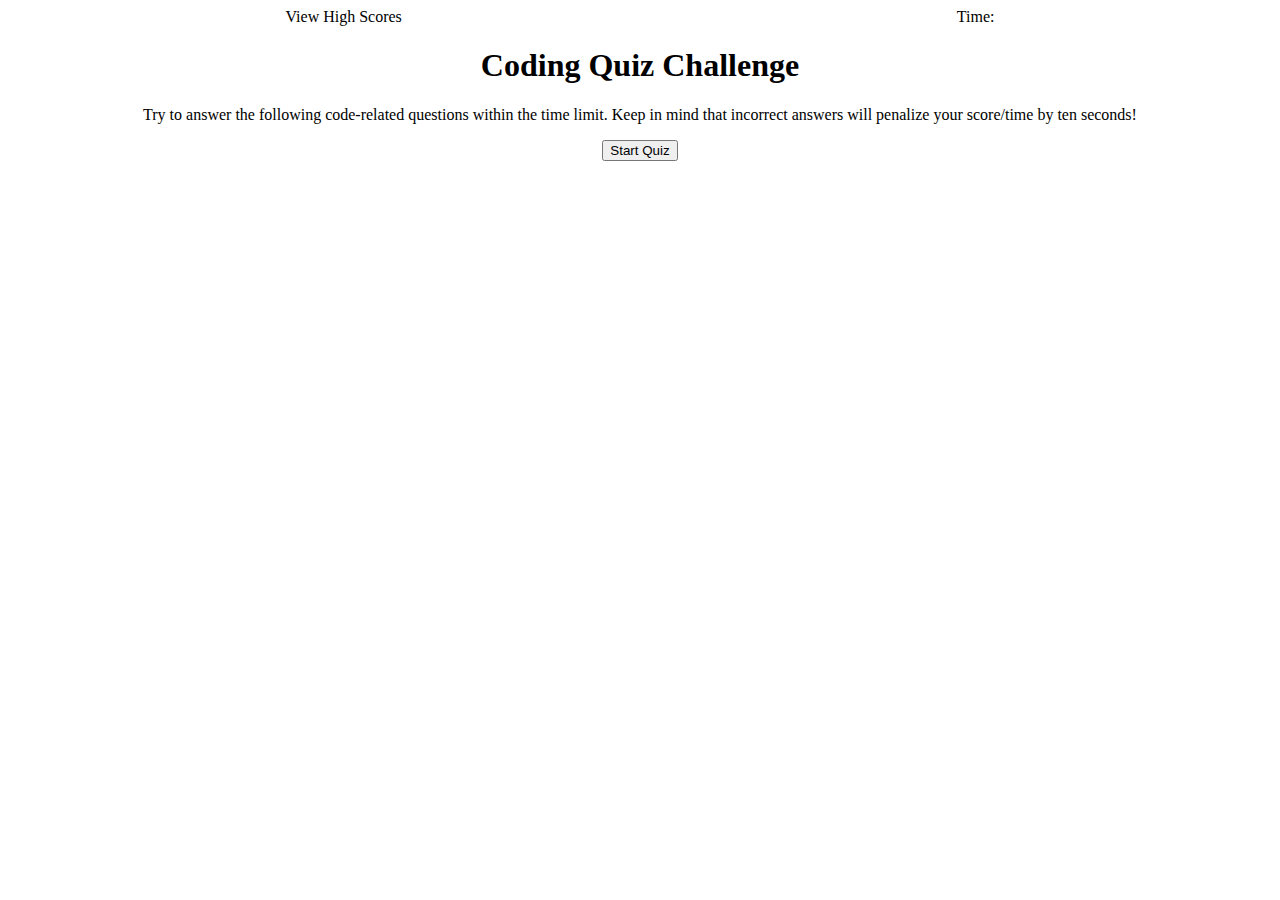
==== index.html @ c66b07e0 "created first DOM elements" ====
<!DOCTYPE html>
<html lang="en">
<head>
    <meta charset="UTF-8">
    <meta http-equiv="X-UA-Compatible" content="IE=edge">
    <meta name="viewport" content="width=device-width, initial-scale=1.0">
    <title>Code Quiz 2</title>
    <link rel="stylesheet" href="./assets/css/style.css" />
</head>
<body>
    <div class="nav">
      <!-- <a href="highscores">
          View High Scores
      </a> -->
      <div>
          View High Scores
      </div>
      <div>
          Time:
      </div>
    </div>
    
    <main class="content" id="appContainer">
        <section id="openingContent">
            <h1 id="contentTitle">
                Coding Quiz Challenge
            </h1>

            <p>
                Try to answer the following code-related questions within the time limit.
                Keep in mind that incorrect answers will penalize your score/time by ten seconds!
            </p>

            <button id="startQuizButton">
                Start Quiz
            </button>
        </section>
        <section id="quizContent">

        </section>
    </main>
    




    <script src="./assets/js/script.js"></script>
</body>
</html>
---- assets/css/style.css ----
.nav {
    /* Styling to keep */
    display: flex;
    justify-content: space-around;

    /* Styling for testing */
    /* background-color: blue;
    color: white; */
}

.content {
    /* Styling to keep */

     text-align: center;
    /* Styling for testing */
    /* background-color: red; */
}

/* .question {
    background-color: blueviolet;
} */
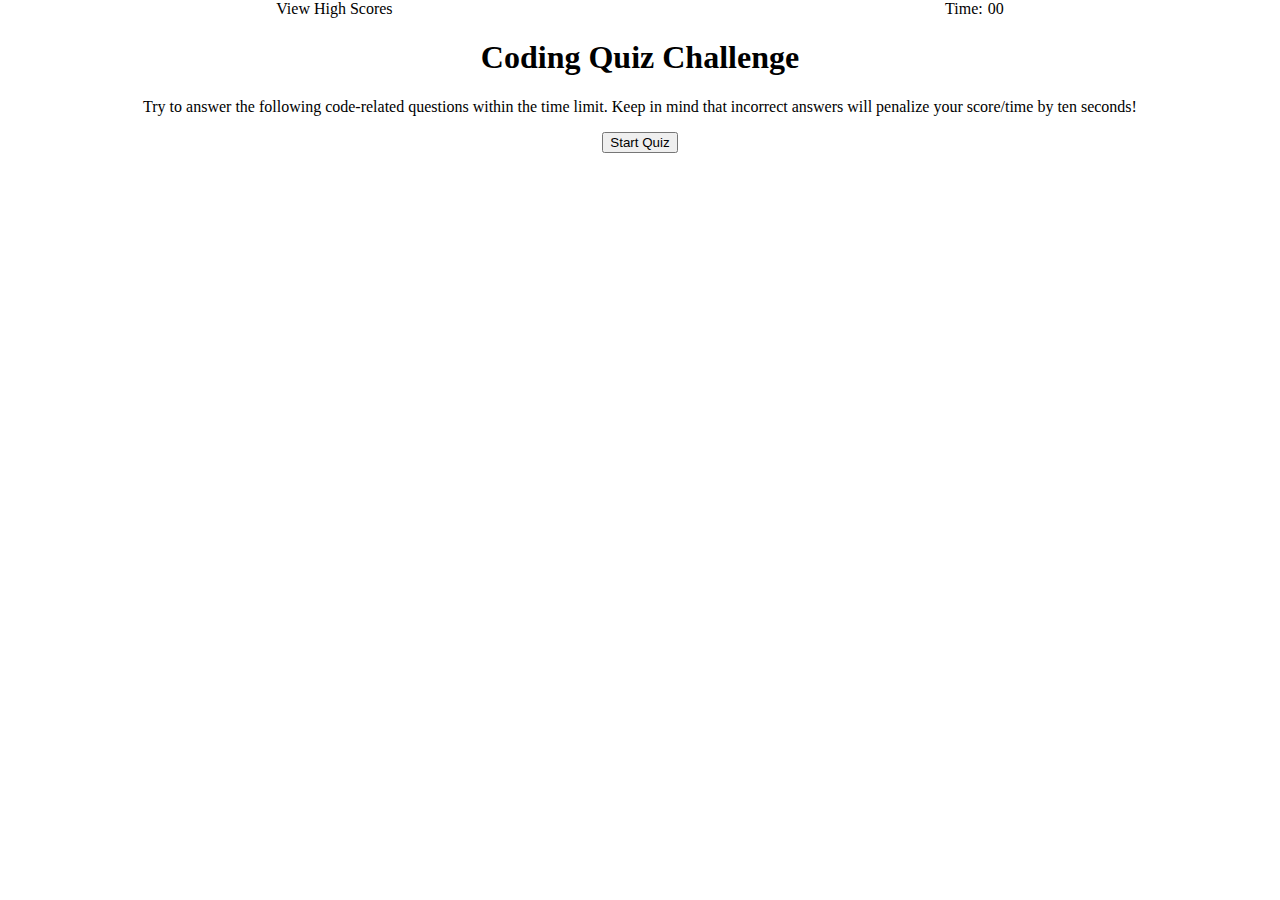
==== commit 4019fa72: "testing out timer function" ====
--- a/index.html
+++ b/index.html
@@ -16,8 +16,9 @@
       <div>
           View High Scores
       </div>
-      <div>
-          Time:
+      <div id="timeContainer">
+          <div>Time:</div>
+          <span id="timer__part">00</span>
       </div>
     </div>
     
--- a/assets/css/style.css
+++ b/assets/css/style.css
@@ -1,21 +1,54 @@
+*,
+*::before,
+*::after {
+  box-sizing: border-box;
+}
+
+html,
+body,
+.wrapper {
+  height: 100%;
+  margin: 0;
+  padding: 0;
+}
+
+
+
+
+
 .nav {
-    /* Styling to keep */
     display: flex;
     justify-content: space-around;
-
-    /* Styling for testing */
-    /* background-color: blue;
-    color: white; */
 }
 
-.content {
-    /* Styling to keep */
-
-     text-align: center;
-    /* Styling for testing */
-    /* background-color: red; */
+#timeContainer {
+  display: flex;
+  flex-direction: row;
 }
 
-/* .question {
-    background-color: blueviolet;
-} */+#timer__part {
+  padding-left: 5px;
+}
+
+
+#openingContent {
+     text-align: center;
+}
+
+
+#quizContent {
+    text-align: center;
+}
+
+/* .answerList {
+    display: flex;
+    justify-content: space-around;
+} */
+
+.itemButton {
+    /* display: block; */
+    margin: 30px;
+}
+
+
+
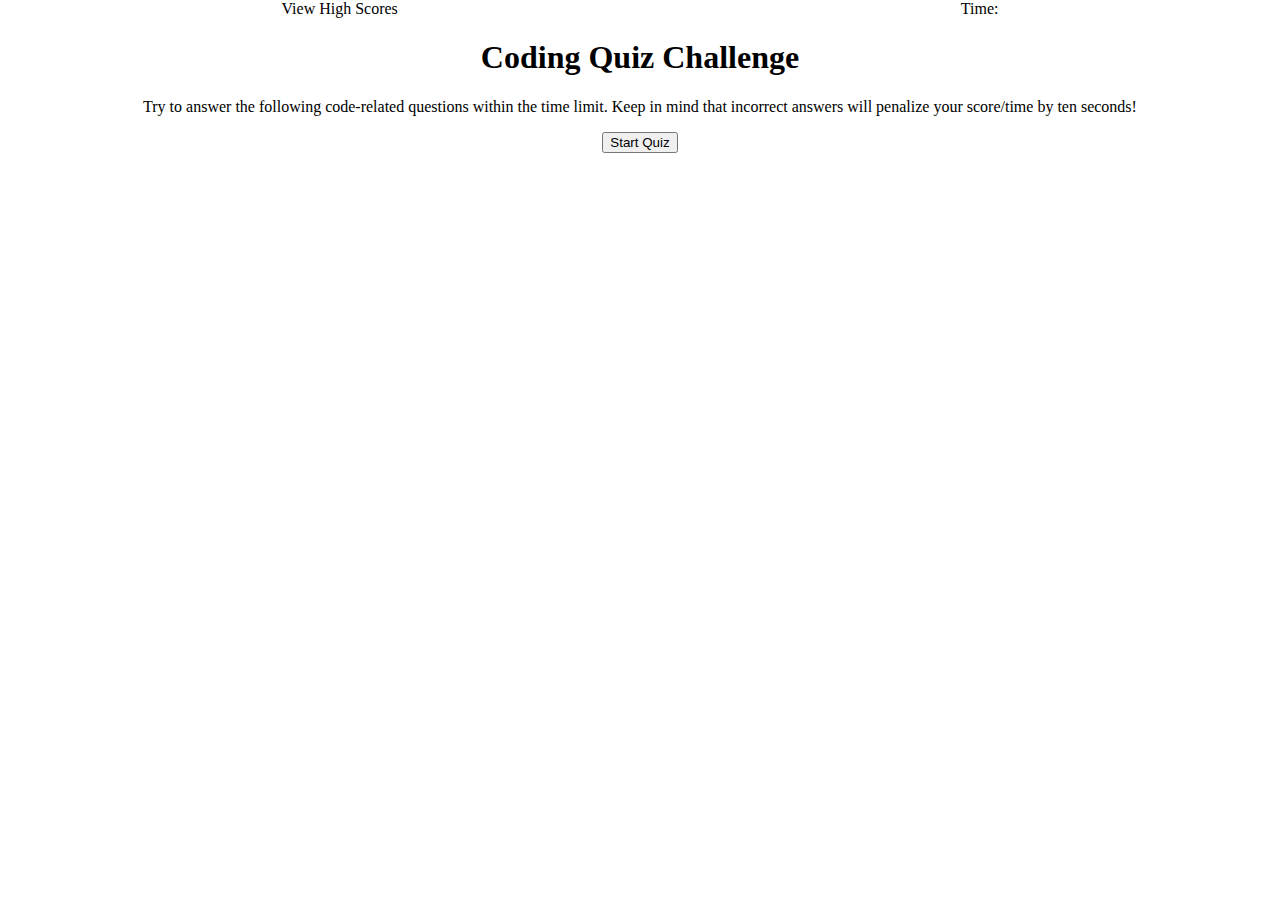
==== commit be5879a0: "setup start Timer" ====
--- a/index.html
+++ b/index.html
@@ -18,7 +18,7 @@
       </div>
       <div id="timeContainer">
           <div>Time:</div>
-          <span id="timer__part">00</span>
+          <div id="countDown"></div>
       </div>
     </div>
     
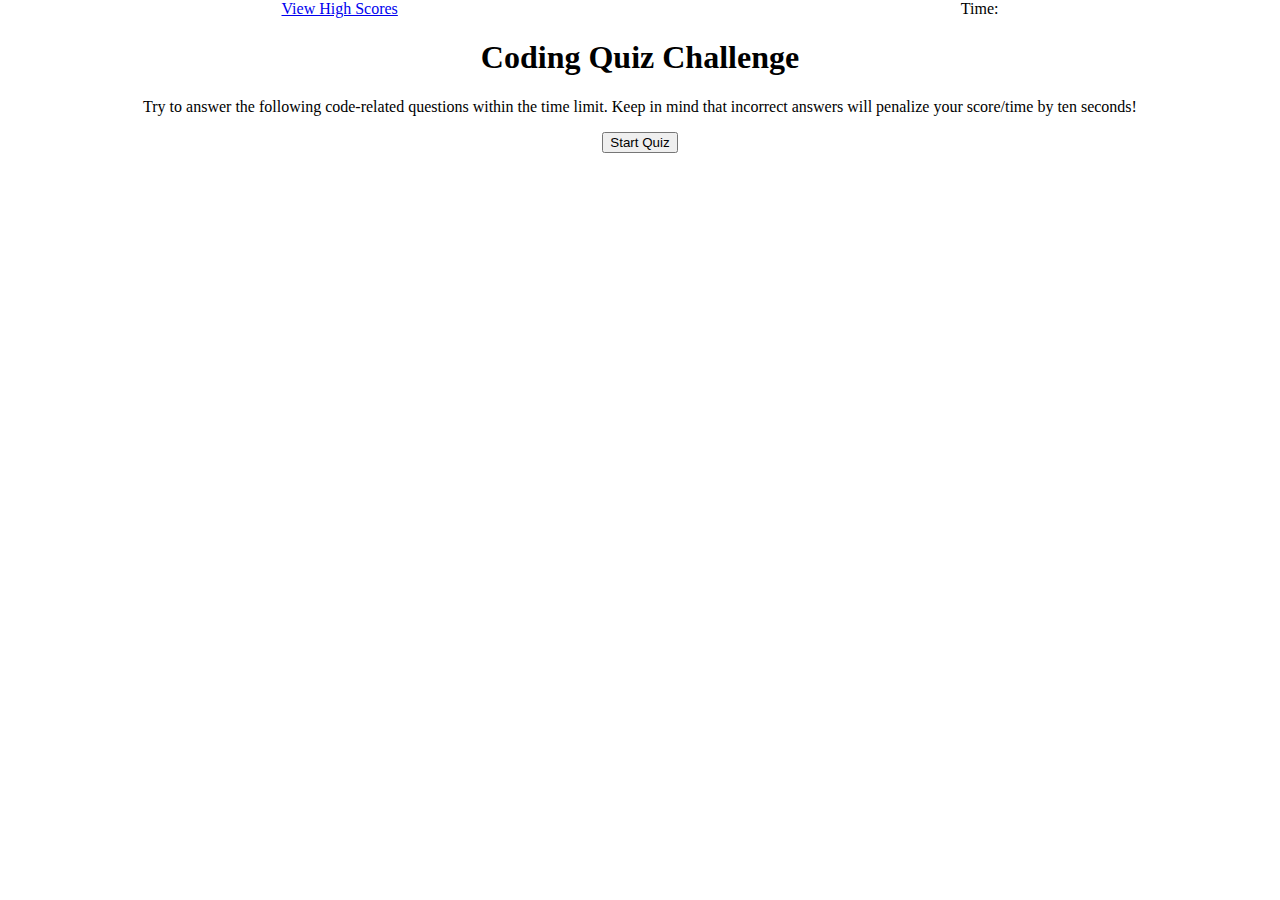
==== commit 3b9ae893: "setup view high scores list html" ====
--- a/index.html
+++ b/index.html
@@ -10,12 +10,12 @@
 </head>
 <body>
     <div class="nav">
-      <!-- <a href="highscores">
+      <a href="highscores.html">
           View High Scores
-      </a> -->
-      <div>
+      </a>
+      <!-- <div>
           View High Scores
-      </div>
+      </div> -->
       <div id="timeContainer">
           <div>Time:</div>
           <div id="countDown"></div>
@@ -37,6 +37,7 @@
                 Start Quiz
             </button>
         </section>
+        
         <section id="quizContent">
 
         </section>
@@ -46,6 +47,6 @@
 
 
 
-    <script src="./assets/js/script.js"></script>
+    <script src="./assets/js/script2.js"></script>
 </body>
 </html>--- a/assets/css/style.css
+++ b/assets/css/style.css
@@ -40,15 +40,17 @@
     text-align: center;
 }
 
-/* .answerList {
-    display: flex;
-    justify-content: space-around;
-} */
 
 .itemButton {
-    /* display: block; */
     margin: 30px;
 }
 
 
+.highScoreItems {
+  list-style-type: none;
+}
 
+
+#highScoresContainer {
+  text-align: center;
+}
